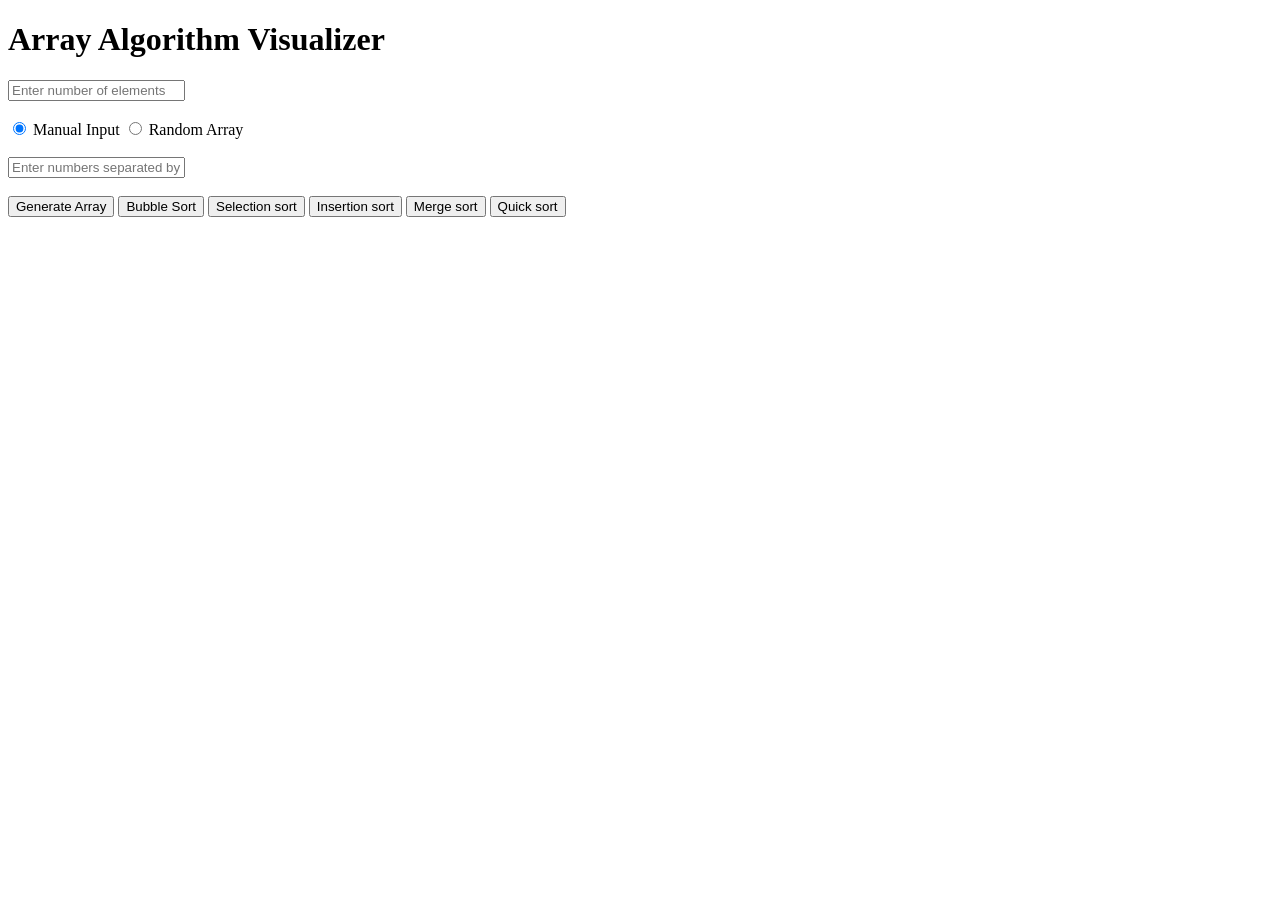
==== index.html @ 3c80d8e0 "Base Code For Algorith Visualizer Project" ====
<!DOCTYPE html>
<html>
<head>
    <title>Algorithm Visualizer</title>
    <link rel="stylesheet" href="style.css">
</head>

<body>

<h1>Array Algorithm Visualizer</h1>
<input type="number" id="arraySize" placeholder="Enter number of elements">

<br><br>

<label>
<input type="radio" name="mode" value="manual" checked>
Manual Input
</label>

<label>
<input type="radio" name="mode" value="random">
Random Array
</label>

<br><br>

<input type="text" id="arrayValues" placeholder="Enter numbers separated by space">

<br><br>

<button onclick="generateArray()">Generate Array</button>
<button onclick="bubbleSort()">Bubble Sort</button>
<button onclick="selectionSort()">
    Selection sort
</button>
<button onclick="insertionSort()">
    Insertion sort
</button>
<button onclick="startMergeSort()">
    Merge sort
</button>
<button onclick="startQuickSort()">
    Quick sort
</button>

<div id="array-container"></div>
<div id="iterationBox" style="display:none;">
Pass Number: <span id="iterationCount">0</span>
</div>

<div id ="swapBox" style="display: none;"> Swaps <span id = "swapText"> 0</span></div>
<div id ="minBox" style="display: none;"> Minimum element so far <span id = "minText"> -1</span></div>
<script src="script.js"> </script>
</body>
</html>
---- style.css ----
#array-container{
display:flex;
gap:10px;
margin-top:20px;
flex-wrap:wrap;
}

.array-cell{
width:50px;
height:50px;
border:2px solid black;
display:flex;
align-items:center;
justify-content:center;
font-weight:bold;
background:steelblue;
color:white;
}
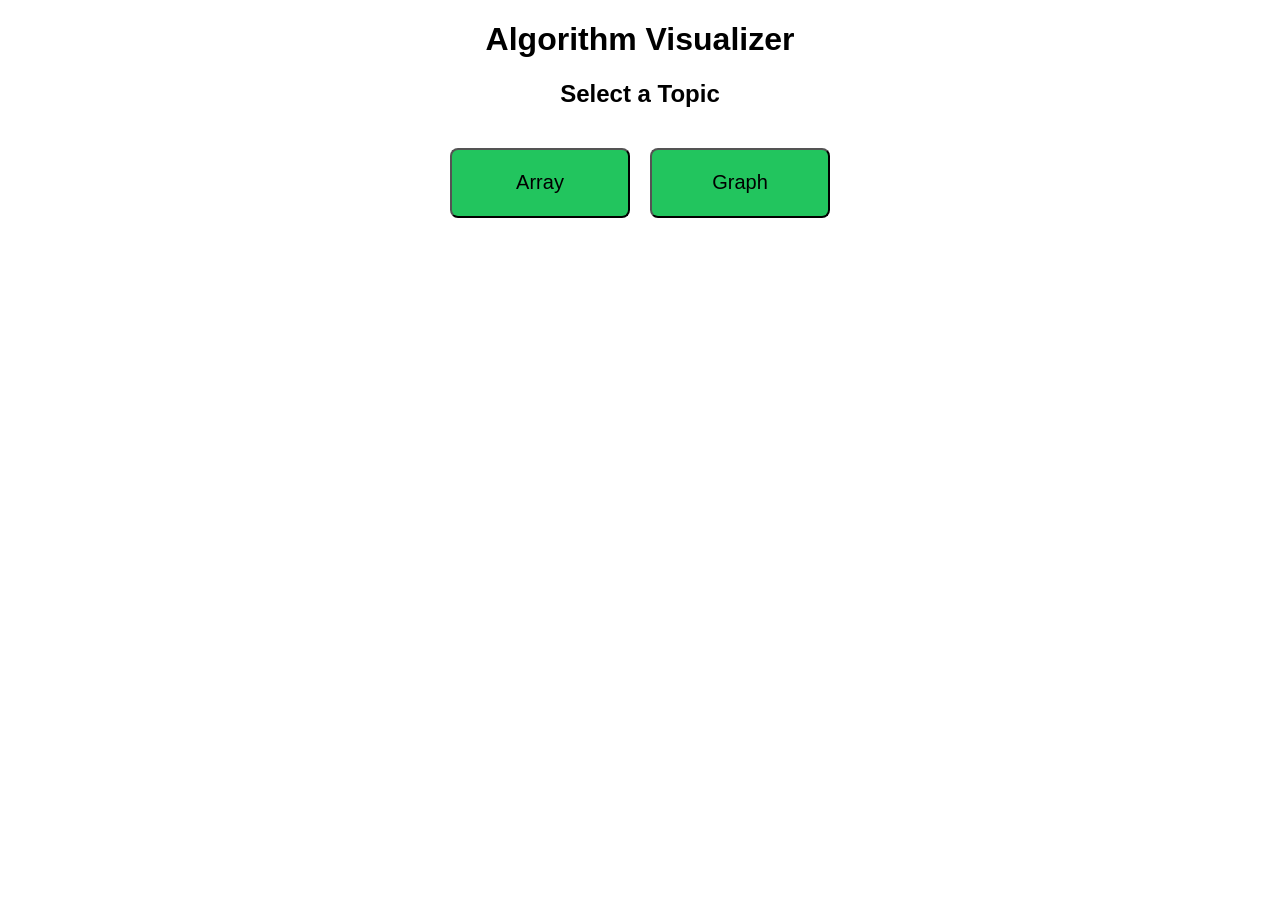
==== commit 31661d77: "Adding style and Graph section" ====
--- a/index.html
+++ b/index.html
@@ -1,55 +1,50 @@
 <!DOCTYPE html>
 <html>
+
 <head>
     <title>Algorithm Visualizer</title>
-    <link rel="stylesheet" href="style.css">
+    <link rel="stylesheet" href="css/style.css">
+    <style>
+        button {
+            background:#22c55e;
+            transition: .25s ;
+            border-radius: 8px;
+        }
+        button:hover{
+            transform: scale(1.05);
+            border-color: rgb(0, 0, 0);
+            background-color: rgb(16, 160, 16);
+            border: 5px;
+        }
+    </style>
 </head>
 
 <body>
 
-<h1>Array Algorithm Visualizer</h1>
-<input type="number" id="arraySize" placeholder="Enter number of elements">
+    <h1>Algorithm Visualizer</h1>
 
-<br><br>
+    <h2>Select a Topic</h2>
 
-<label>
-<input type="radio" name="mode" value="manual" checked>
-Manual Input
-</label>
+    <div class="container">
 
-<label>
-<input type="radio" name="mode" value="random">
-Random Array
-</label>
+        <a href="pages/array.html">
+            <button>Array</button>
+        </a>
+        
+        <a href="pages/graph.html">
+            <button>Graph</button>
+        </a>
+<!--
+        <a href="pages/greedy.html">
+            <button>Greedy</button>
+        </a>
 
-<br><br>
+        <a href="pages/dp.html">
+            <button>Dynamic Programming</button>
+        </a>
+    -->
+    </div>
 
-<input type="text" id="arrayValues" placeholder="Enter numbers separated by space">
+</body>
 
-<br><br>
-
-<button onclick="generateArray()">Generate Array</button>
-<button onclick="bubbleSort()">Bubble Sort</button>
-<button onclick="selectionSort()">
-    Selection sort
-</button>
-<button onclick="insertionSort()">
-    Insertion sort
-</button>
-<button onclick="startMergeSort()">
-    Merge sort
-</button>
-<button onclick="startQuickSort()">
-    Quick sort
-</button>
-
-<div id="array-container"></div>
-<div id="iterationBox" style="display:none;">
-Pass Number: <span id="iterationCount">0</span>
-</div>
-
-<div id ="swapBox" style="display: none;"> Swaps <span id = "swapText"> 0</span></div>
-<div id ="minBox" style="display: none;"> Minimum element so far <span id = "minText"> -1</span></div>
-<script src="script.js"> </script>
-</body>
-</html>
+</html>
--- a/css/style.css
+++ b/css/style.css
@@ -0,0 +1,29 @@
+body{
+
+    text-align:center;
+    font-family:Arial;
+
+}
+
+.container{
+
+    display:flex;
+    justify-content:center;
+    gap:20px;
+    margin-top:40px;
+
+}
+
+button{
+
+    width:180px;
+    height:70px;
+    font-size:20px;
+    cursor:pointer;
+    background-color: lightgreen;
+}
+
+button:hover{
+    background-color: darkgreen;
+    color: white;
+}
